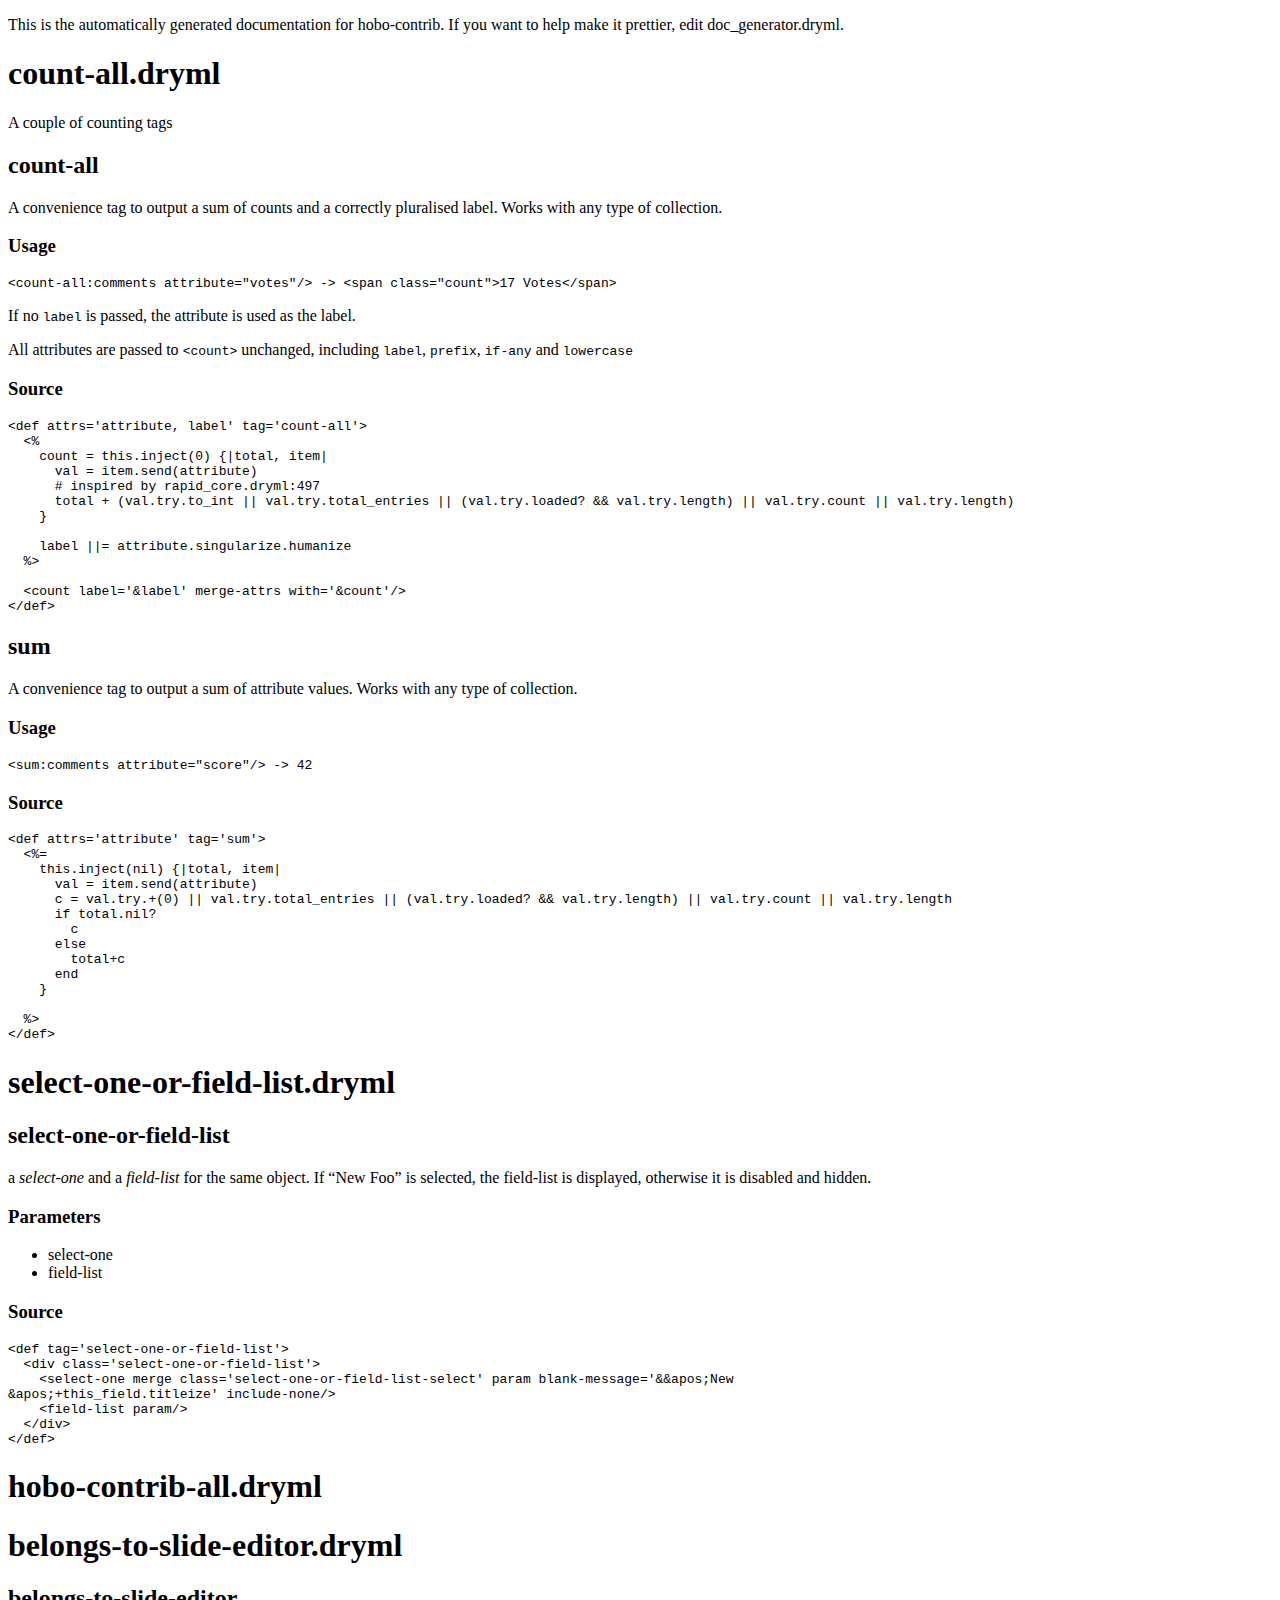
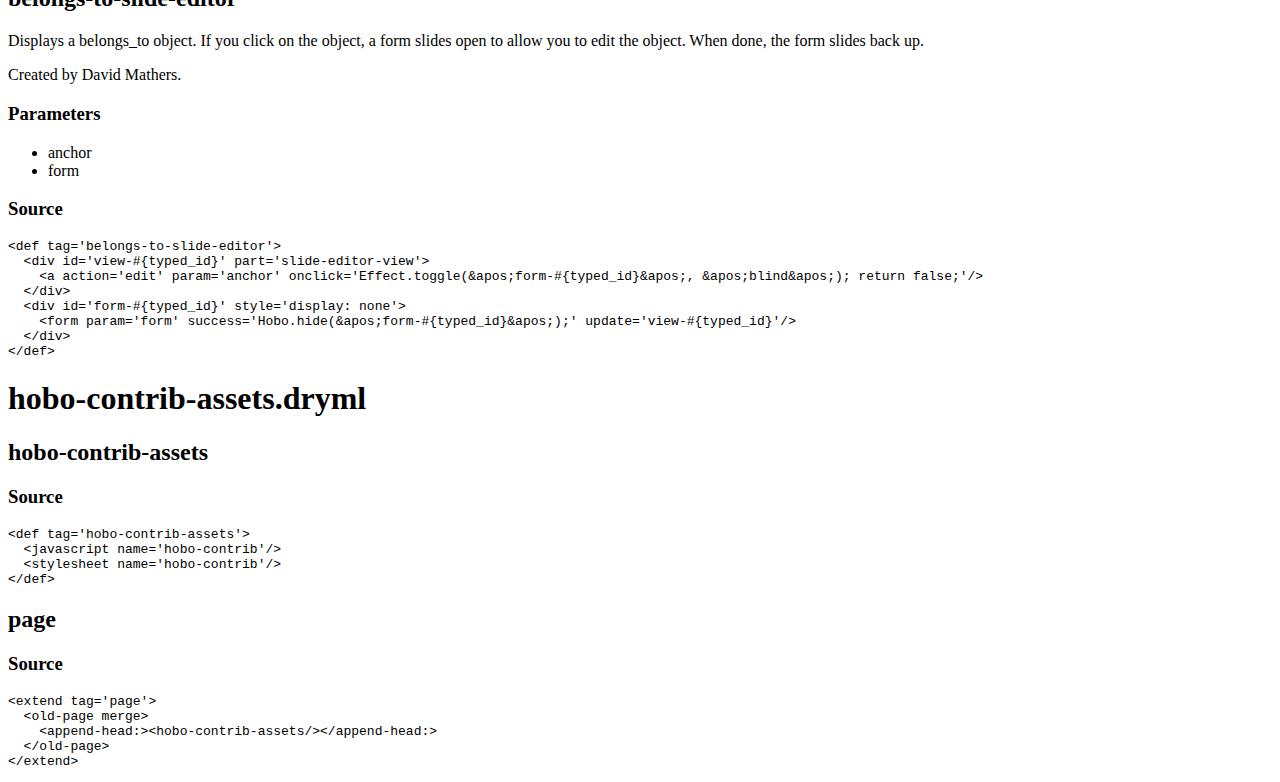
==== documentation.html @ 0cfcb6d4 "doc update" ====
<!DOCTYPE html PUBLIC "-//W3C//DTD XHTML 1.0 Transitional//EN" "http://www.w3.org/TR/xhtml1/DTD/xhtml1-transitional.dtd">
    <html xmlns="http://www.w3.org/1999/xhtml">
    
  <body>
    <p> This is the automatically generated documentation for
    hobo-contrib.  If you want to help make it prettier, edit
    doc_generator.dryml. </p>


    <!-- unfortunately, <repeat> is problematic here -->
    
      <h1>count-all.dryml</h1>
      <p>A couple of counting tags</p>
      

        <h2>count-all</h2>

        <p>A convenience tag to output a sum of counts and a correctly pluralised label. Works with any type of collection.</p>

        

        <h3 id='usage'>Usage</h3>

<pre><code>&lt;count-all:comments attribute=&quot;votes&quot;/&gt; -&gt; &lt;span class=&quot;count&quot;&gt;17 Votes&lt;/span&gt;</code></pre>

<p>If no <code>label</code> is passed, the attribute is used as the label.</p>

<p>All attributes are passed to <code>&lt;count&gt;</code> unchanged, including <code>label</code>, <code>prefix</code>, <code>if-any</code> and <code>lowercase</code></p>

        <h3>Source</h3>
        <pre><code>&lt;def attrs='attribute, label' tag='count-all'&gt;
  &lt;%
    count = this.inject(0) {|total, item|
      val = item.send(attribute)
      # inspired by rapid_core.dryml:497
      total + (val.try.to_int || val.try.total_entries || (val.try.loaded? &amp;&amp; val.try.length) || val.try.count || val.try.length)
    }

    label ||= attribute.singularize.humanize
  %&gt;

  &lt;count label='&amp;label' merge-attrs with='&amp;count'/&gt;
&lt;/def&gt;</code></pre>

      

        <h2>sum</h2>

        <p>A convenience tag to output a sum of attribute values. Works with any type of collection.</p>

        

        <h3 id='usage'>Usage</h3>

<pre><code>&lt;sum:comments attribute=&quot;score&quot;/&gt; -&gt; 42</code></pre>

        <h3>Source</h3>
        <pre><code>&lt;def attrs='attribute' tag='sum'&gt;
  &lt;%=
    this.inject(nil) {|total, item|
      val = item.send(attribute)
      c = val.try.+(0) || val.try.total_entries || (val.try.loaded? &amp;&amp; val.try.length) || val.try.count || val.try.length
      if total.nil?
        c
      else
        total+c
      end
    }

  %&gt;
&lt;/def&gt;</code></pre>

      
    
      <h1>select-one-or-field-list.dryml</h1>
      
      

        <h2>select-one-or-field-list</h2>

        <p>a <em>select-one</em> and a <em>field-list</em> for the same object. If &#8220;New Foo&#8221; is selected, the field-list is displayed, otherwise it is disabled and hidden.</p>

        
          <h3>Parameters</h3>
          
  <ul>
    
      <li>select-one
        
  

      </li>
    
      <li>field-list
        
  

      </li>
    
  </ul>

        

        

        <h3>Source</h3>
        <pre><code>&lt;def tag='select-one-or-field-list'&gt;
  &lt;div class='select-one-or-field-list'&gt;
    &lt;select-one merge class='select-one-or-field-list-select' param blank-message='&amp;&amp;apos;New
&amp;apos;+this_field.titleize' include-none/&gt;
    &lt;field-list param/&gt;
  &lt;/div&gt;
&lt;/def&gt;</code></pre>

      
    
      <h1>hobo-contrib-all.dryml</h1>
      
      
    
      <h1>belongs-to-slide-editor.dryml</h1>
      
      

        <h2>belongs-to-slide-editor</h2>

        <p>Displays a belongs_to object. If you click on the object, a form slides open to allow you to edit the object. When done, the form slides back up.</p>

<p>Created by David Mathers.</p>

        
          <h3>Parameters</h3>
          
  <ul>
    
      <li>anchor
        
  

      </li>
    
      <li>form
        
  

      </li>
    
  </ul>

        

        

        <h3>Source</h3>
        <pre><code>&lt;def tag='belongs-to-slide-editor'&gt;
  &lt;div id='view-#{typed_id}' part='slide-editor-view'&gt;
    &lt;a action='edit' param='anchor' onclick='Effect.toggle(&amp;apos;form-#{typed_id}&amp;apos;, &amp;apos;blind&amp;apos;); return false;'/&gt;
  &lt;/div&gt;
  &lt;div id='form-#{typed_id}' style='display: none'&gt;
    &lt;form param='form' success='Hobo.hide(&amp;apos;form-#{typed_id}&amp;apos;);' update='view-#{typed_id}'/&gt;
  &lt;/div&gt;
&lt;/def&gt;</code></pre>

      
    
      <h1>hobo-contrib-assets.dryml</h1>
      
      

        <h2>hobo-contrib-assets</h2>

        

        

        

        <h3>Source</h3>
        <pre><code>&lt;def tag='hobo-contrib-assets'&gt;
  &lt;javascript name='hobo-contrib'/&gt;
  &lt;stylesheet name='hobo-contrib'/&gt;
&lt;/def&gt;</code></pre>

      

        <h2>page</h2>

        

        

        

        <h3>Source</h3>
        <pre><code>&lt;extend tag='page'&gt;
  &lt;old-page merge&gt;
    &lt;append-head:&gt;&lt;hobo-contrib-assets/&gt;&lt;/append-head:&gt;
  &lt;/old-page&gt;
&lt;/extend&gt;</code></pre>

      
    
  </body>

  </html>
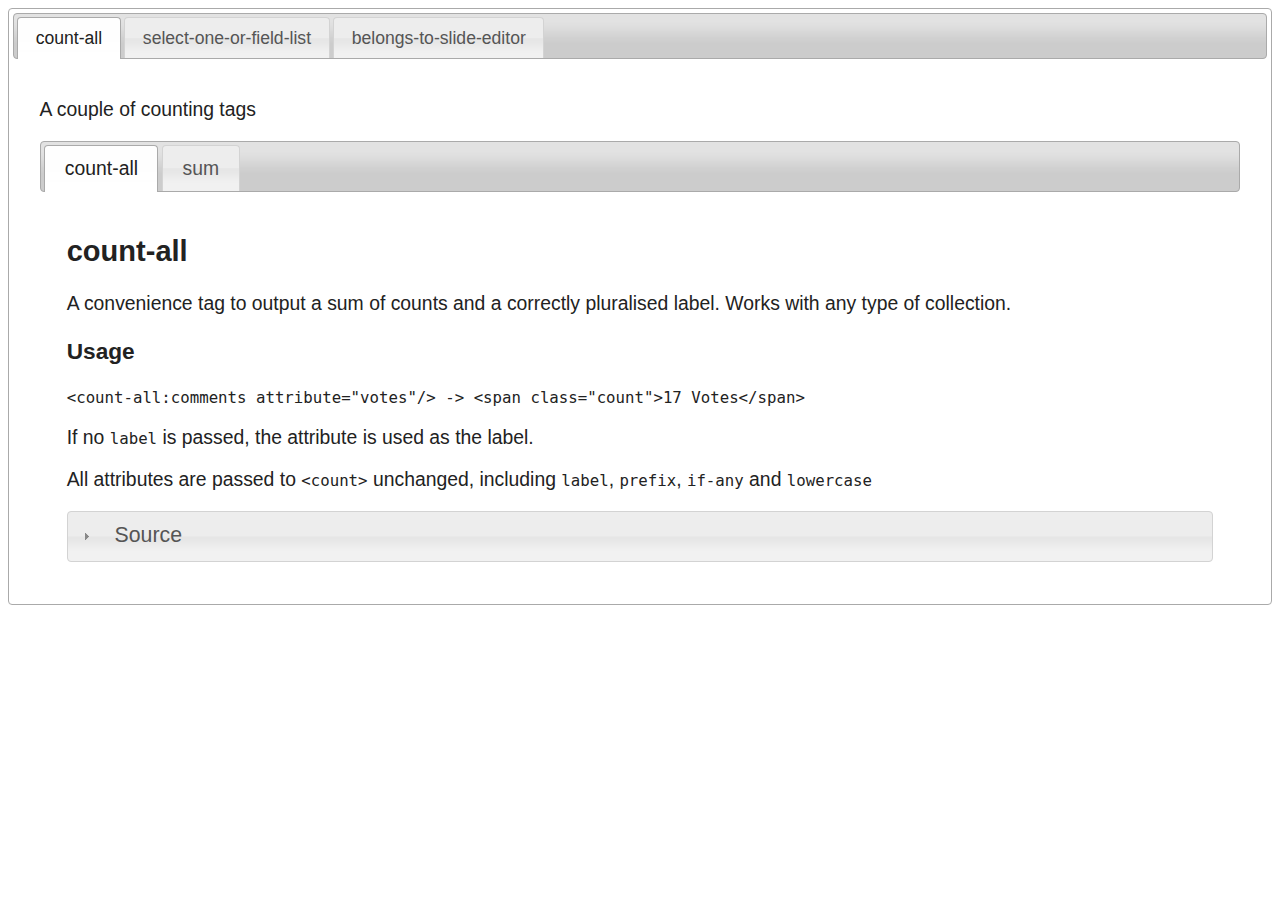
==== commit 9a39000c: "make documentation less ugly" ====
--- a/documentation.html
+++ b/documentation.html
@@ -1,25 +1,90 @@
 <!DOCTYPE html PUBLIC "-//W3C//DTD XHTML 1.0 Transitional//EN" "http://www.w3.org/TR/xhtml1/DTD/xhtml1-transitional.dtd">
     <html xmlns="http://www.w3.org/1999/xhtml">
     
+  <head>
+    <link href="stylesheets/themes/smoothness/ui.all.css" rel="stylesheet" type="text/css" />
+    <script type="text/javascript" src="javascripts/jquery-1.3.2.min.js"></script>
+    <script type="text/javascript" src="javascripts/jquery-ui-1.7.custom.min.js"></script>
+    <script type="text/javascript">
+      jQuery(document).ready(function(){
+        jQuery("#tabs-top").tabs();
+        jQuery(".taglib").tabs();
+        jQuery(".source").accordion({collapsible: true, active: false, autoHeight: false });
+      });
+    </script>
+  </head>
   <body>
-    <p> This is the automatically generated documentation for
-    hobo-contrib.  If you want to help make it prettier, edit
-    doc_generator.dryml. </p>
-
-
-    <!-- unfortunately, <repeat> is problematic here -->
-    
-      <h1>count-all.dryml</h1>
-      <p>A couple of counting tags</p>
-      
-
-        <h2>count-all</h2>
-
-        <p>A convenience tag to output a sum of counts and a correctly pluralised label. Works with any type of collection.</p>
-
-        
-
-        <h3 id='usage'>Usage</h3>
+    <div id="tabs-top">
+      <ul>
+        
+          
+  <li>
+    <a href="#count-all-taglib">
+      <span>
+        count-all
+      </span>
+    </a>
+  </li>
+
+        
+          
+  <li>
+    <a href="#select-one-or-field-list-taglib">
+      <span>
+        select-one-or-field-list
+      </span>
+    </a>
+  </li>
+
+        
+          
+  <li>
+    <a href="#belongs-to-slide-editor-taglib">
+      <span>
+        belongs-to-slide-editor
+      </span>
+    </a>
+  </li>
+
+        
+      </ul>
+      <!-- unfortunately, <repeat> is problematic here -->
+      
+        <div class="taglib" id="count-all-taglib">
+          <p>A couple of counting tags</p>
+          <ul>
+            
+              
+  <li>
+    <a href="#count-all-tag">
+      <span>
+        count-all
+      </span>
+    </a>
+  </li>
+
+            
+              
+  <li>
+    <a href="#sum-tag">
+      <span>
+        sum
+      </span>
+    </a>
+  </li>
+
+            
+          </ul>
+          
+            <div id="count-all-tag">
+          
+              <h2>count-all</h2>
+              
+              <p>A convenience tag to output a sum of counts and a correctly pluralised label. Works with any type of collection.</p>
+          
+              
+          
+              <h3 id='usage'>Usage</h3>
 
 <pre><code>&lt;count-all:comments attribute=&quot;votes&quot;/&gt; -&gt; &lt;span class=&quot;count&quot;&gt;17 Votes&lt;/span&gt;</code></pre>
 
@@ -27,8 +92,9 @@
 
 <p>All attributes are passed to <code>&lt;count&gt;</code> unchanged, including <code>label</code>, <code>prefix</code>, <code>if-any</code> and <code>lowercase</code></p>
 
-        <h3>Source</h3>
-        <pre><code>&lt;def attrs='attribute, label' tag='count-all'&gt;
+              <div class="source">
+                <h3><a href="#">Source</a></h3>
+                <pre><code>&lt;def attrs='attribute, label' tag='count-all'&gt;
   &lt;%
     count = this.inject(0) {|total, item|
       val = item.send(attribute)
@@ -41,21 +107,25 @@
 
   &lt;count label='&amp;label' merge-attrs with='&amp;count'/&gt;
 &lt;/def&gt;</code></pre>
-
-      
-
-        <h2>sum</h2>
-
-        <p>A convenience tag to output a sum of attribute values. Works with any type of collection.</p>
-
-        
-
-        <h3 id='usage'>Usage</h3>
+              </div>
+          
+            </div>
+          
+            <div id="sum-tag">
+          
+              <h2>sum</h2>
+              
+              <p>A convenience tag to output a sum of attribute values. Works with any type of collection.</p>
+          
+              
+          
+              <h3 id='usage'>Usage</h3>
 
 <pre><code>&lt;sum:comments attribute=&quot;score&quot;/&gt; -&gt; 42</code></pre>
 
-        <h3>Source</h3>
-        <pre><code>&lt;def attrs='attribute' tag='sum'&gt;
+              <div class="source">
+                <h3><a href="#">Source</a></h3>
+                <pre><code>&lt;def attrs='attribute' tag='sum'&gt;
   &lt;%=
     this.inject(nil) {|total, item|
       val = item.send(attribute)
@@ -69,20 +139,37 @@
 
   %&gt;
 &lt;/def&gt;</code></pre>
-
-      
-    
-      <h1>select-one-or-field-list.dryml</h1>
-      
-      
-
-        <h2>select-one-or-field-list</h2>
-
-        <p>a <em>select-one</em> and a <em>field-list</em> for the same object. If &#8220;New Foo&#8221; is selected, the field-list is displayed, otherwise it is disabled and hidden.</p>
-
-        
-          <h3>Parameters</h3>
-          
+              </div>
+          
+            </div>
+          
+        </div>
+      
+        <div class="taglib" id="select-one-or-field-list-taglib">
+          
+          <ul>
+            
+              
+  <li>
+    <a href="#select-one-or-field-list-tag">
+      <span>
+        select-one-or-field-list
+      </span>
+    </a>
+  </li>
+
+            
+          </ul>
+          
+            <div id="select-one-or-field-list-tag">
+          
+              <h2>select-one-or-field-list</h2>
+              
+              <p>a <em>select-one</em> and a <em>field-list</em> for the same object. If &#8220;New Foo&#8221; is selected, the field-list is displayed, otherwise it is disabled and hidden.</p>
+          
+              
+                <h3>Parameters</h3>
+                
   <ul>
     
       <li>select-one
@@ -99,38 +186,52 @@
     
   </ul>
 
-        
-
-        
-
-        <h3>Source</h3>
-        <pre><code>&lt;def tag='select-one-or-field-list'&gt;
+              
+          
+              
+
+              <div class="source">
+                <h3><a href="#">Source</a></h3>
+                <pre><code>&lt;def tag='select-one-or-field-list'&gt;
   &lt;div class='select-one-or-field-list'&gt;
     &lt;select-one merge class='select-one-or-field-list-select' param blank-message='&amp;&amp;apos;New
 &amp;apos;+this_field.titleize' include-none/&gt;
     &lt;field-list param/&gt;
   &lt;/div&gt;
 &lt;/def&gt;</code></pre>
-
-      
-    
-      <h1>hobo-contrib-all.dryml</h1>
-      
-      
-    
-      <h1>belongs-to-slide-editor.dryml</h1>
-      
-      
-
-        <h2>belongs-to-slide-editor</h2>
-
-        <p>Displays a belongs_to object. If you click on the object, a form slides open to allow you to edit the object. When done, the form slides back up.</p>
+              </div>
+          
+            </div>
+          
+        </div>
+      
+        <div class="taglib" id="belongs-to-slide-editor-taglib">
+          
+          <ul>
+            
+              
+  <li>
+    <a href="#belongs-to-slide-editor-tag">
+      <span>
+        belongs-to-slide-editor
+      </span>
+    </a>
+  </li>
+
+            
+          </ul>
+          
+            <div id="belongs-to-slide-editor-tag">
+          
+              <h2>belongs-to-slide-editor</h2>
+              
+              <p>Displays a belongs_to object. If you click on the object, a form slides open to allow you to edit the object. When done, the form slides back up.</p>
 
 <p>Created by David Mathers.</p>
-
-        
-          <h3>Parameters</h3>
-          
+          
+              
+                <h3>Parameters</h3>
+                
   <ul>
     
       <li>anchor
@@ -147,12 +248,13 @@
     
   </ul>
 
-        
-
-        
-
-        <h3>Source</h3>
-        <pre><code>&lt;def tag='belongs-to-slide-editor'&gt;
+              
+          
+              
+
+              <div class="source">
+                <h3><a href="#">Source</a></h3>
+                <pre><code>&lt;def tag='belongs-to-slide-editor'&gt;
   &lt;div id='view-#{typed_id}' part='slide-editor-view'&gt;
     &lt;a action='edit' param='anchor' onclick='Effect.toggle(&amp;apos;form-#{typed_id}&amp;apos;, &amp;apos;blind&amp;apos;); return false;'/&gt;
   &lt;/div&gt;
@@ -160,46 +262,13 @@
     &lt;form param='form' success='Hobo.hide(&amp;apos;form-#{typed_id}&amp;apos;);' update='view-#{typed_id}'/&gt;
   &lt;/div&gt;
 &lt;/def&gt;</code></pre>
-
-      
-    
-      <h1>hobo-contrib-assets.dryml</h1>
-      
-      
-
-        <h2>hobo-contrib-assets</h2>
-
-        
-
-        
-
-        
-
-        <h3>Source</h3>
-        <pre><code>&lt;def tag='hobo-contrib-assets'&gt;
-  &lt;javascript name='hobo-contrib'/&gt;
-  &lt;stylesheet name='hobo-contrib'/&gt;
-&lt;/def&gt;</code></pre>
-
-      
-
-        <h2>page</h2>
-
-        
-
-        
-
-        
-
-        <h3>Source</h3>
-        <pre><code>&lt;extend tag='page'&gt;
-  &lt;old-page merge&gt;
-    &lt;append-head:&gt;&lt;hobo-contrib-assets/&gt;&lt;/append-head:&gt;
-  &lt;/old-page&gt;
-&lt;/extend&gt;</code></pre>
-
-      
-    
+              </div>
+          
+            </div>
+          
+        </div>
+      
+    </div>
   </body>
 
   </html>--- a/stylesheets/themes/smoothness/ui.all.css
+++ b/stylesheets/themes/smoothness/ui.all.css
@@ -0,0 +1,2 @@
+@import "ui.base.css";
+@import "ui.theme.css";
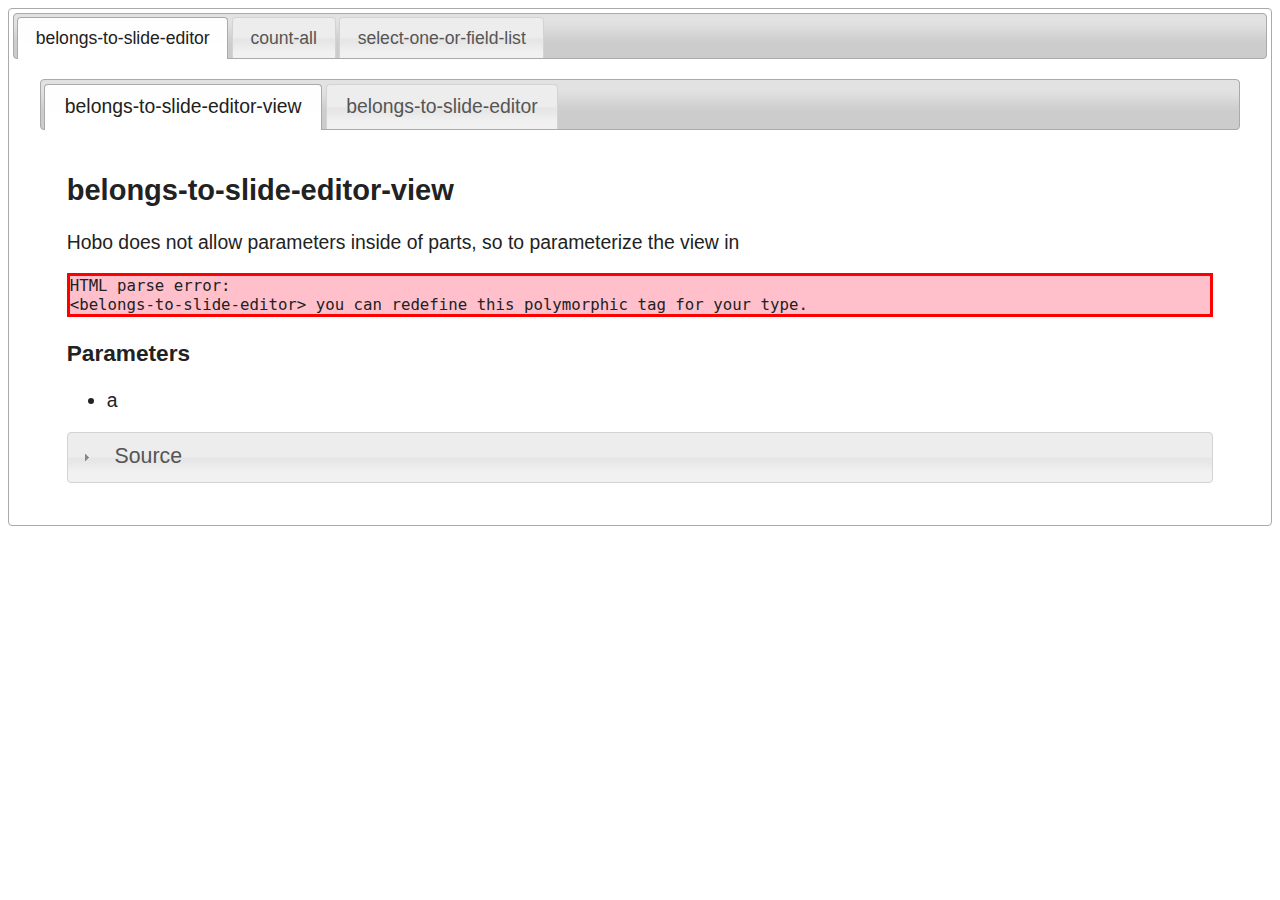
==== commit 113df562: "doc update" ====
--- a/documentation.html
+++ b/documentation.html
@@ -19,6 +19,16 @@
         
           
   <li>
+    <a href="#belongs-to-slide-editor-taglib">
+      <span>
+        belongs-to-slide-editor
+      </span>
+    </a>
+  </li>
+
+        
+          
+  <li>
     <a href="#count-all-taglib">
       <span>
         count-all
@@ -32,16 +42,6 @@
     <a href="#select-one-or-field-list-taglib">
       <span>
         select-one-or-field-list
-      </span>
-    </a>
-  </li>
-
-        
-          
-  <li>
-    <a href="#belongs-to-slide-editor-taglib">
-      <span>
-        belongs-to-slide-editor
       </span>
     </a>
   </li>
@@ -49,6 +49,131 @@
         
       </ul>
       <!-- unfortunately, <repeat> is problematic here -->
+      
+        <div class="taglib" id="belongs-to-slide-editor-taglib">
+          
+          <ul>
+            
+              
+  <li>
+    <a href="#belongs-to-slide-editor-view-tag">
+      <span>
+        belongs-to-slide-editor-view
+      </span>
+    </a>
+  </li>
+
+            
+              
+  <li>
+    <a href="#belongs-to-slide-editor-tag">
+      <span>
+        belongs-to-slide-editor
+      </span>
+    </a>
+  </li>
+
+            
+          </ul>
+          
+            <div id="belongs-to-slide-editor-view-tag">
+          
+              <h2>belongs-to-slide-editor-view</h2>
+              
+              <p>Hobo does not allow parameters inside of parts, so to parameterize the view in <pre class='markdown-html-error' style='border: solid 3px red; background-color: pink'>HTML parse error: 
+&lt;belongs-to-slide-editor&gt; you can redefine this polymorphic tag for your type.</pre></p>
+          
+              
+                <h3>Parameters</h3>
+                
+  <ul>
+    
+      <li>a
+        
+  
+
+      </li>
+    
+  </ul>
+
+              
+          
+              
+
+              <div class="source">
+                <h3><a href="#">Source</a></h3>
+                <pre><code>&lt;def polymorphic tag='belongs-to-slide-editor-view'&gt;
+  &lt;a href='' action='edit' param onclick='Hobo.show(&amp;apos;form-#{typed_id}&amp;apos;); return false;'&gt;
+    &lt;name/&gt;
+  &lt;/a&gt;
+&lt;/def&gt;</code></pre>
+              </div>
+          
+            </div>
+          
+            <div id="belongs-to-slide-editor-tag">
+          
+              <h2>belongs-to-slide-editor</h2>
+              
+              <p>Displays a belongs_to object. If you click on the object, a form slides open to allow you to edit the object. When done, the form slides back up.</p>
+
+<p>Created by David Mathers and Bryan Larsen.</p>
+          
+              
+                <h3>Parameters</h3>
+                
+  <ul>
+    
+      <li>form
+        
+  <ul>
+    
+      <li>field-list
+        
+  
+
+      </li>
+    
+      <li>submit
+        
+  
+
+      </li>
+    
+      <li>or-cancel
+        
+  
+
+      </li>
+    
+  </ul>
+
+      </li>
+    
+  </ul>
+
+              
+          
+              
+
+              <div class="source">
+                <h3><a href="#">Source</a></h3>
+                <pre><code>&lt;def tag='belongs-to-slide-editor'&gt;
+  &lt;div id='view-#{typed_id}' part='slide-editor-view'&gt;
+    &lt;belongs-to-slide-editor-view/&gt;
+  &lt;/div&gt;
+  &lt;div class='hidden' id='form-#{typed_id}'&gt;
+    &lt;form param success='Hobo.hide(&amp;apos;form-#{typed_id}&amp;apos;);' update='view-#{typed_id}'&gt;
+      &lt;field-list param/&gt;
+      &lt;submit param value='Save'/&gt;&lt;or-cancel href='' param onclick='Hobo.hide(&amp;apos;form-#{typed_id}&amp;apos;); return false;'/&gt;
+    &lt;/form&gt;
+  &lt;/div&gt;
+&lt;/def&gt;</code></pre>
+              </div>
+          
+            </div>
+          
+        </div>
       
         <div class="taglib" id="count-all-taglib">
           <p>A couple of counting tags</p>
@@ -205,69 +330,6 @@
           
         </div>
       
-        <div class="taglib" id="belongs-to-slide-editor-taglib">
-          
-          <ul>
-            
-              
-  <li>
-    <a href="#belongs-to-slide-editor-tag">
-      <span>
-        belongs-to-slide-editor
-      </span>
-    </a>
-  </li>
-
-            
-          </ul>
-          
-            <div id="belongs-to-slide-editor-tag">
-          
-              <h2>belongs-to-slide-editor</h2>
-              
-              <p>Displays a belongs_to object. If you click on the object, a form slides open to allow you to edit the object. When done, the form slides back up.</p>
-
-<p>Created by David Mathers.</p>
-          
-              
-                <h3>Parameters</h3>
-                
-  <ul>
-    
-      <li>anchor
-        
-  
-
-      </li>
-    
-      <li>form
-        
-  
-
-      </li>
-    
-  </ul>
-
-              
-          
-              
-
-              <div class="source">
-                <h3><a href="#">Source</a></h3>
-                <pre><code>&lt;def tag='belongs-to-slide-editor'&gt;
-  &lt;div id='view-#{typed_id}' part='slide-editor-view'&gt;
-    &lt;a action='edit' param='anchor' onclick='Effect.toggle(&amp;apos;form-#{typed_id}&amp;apos;, &amp;apos;blind&amp;apos;); return false;'/&gt;
-  &lt;/div&gt;
-  &lt;div id='form-#{typed_id}' style='display: none'&gt;
-    &lt;form param='form' success='Hobo.hide(&amp;apos;form-#{typed_id}&amp;apos;);' update='view-#{typed_id}'/&gt;
-  &lt;/div&gt;
-&lt;/def&gt;</code></pre>
-              </div>
-          
-            </div>
-          
-        </div>
-      
     </div>
   </body>
 
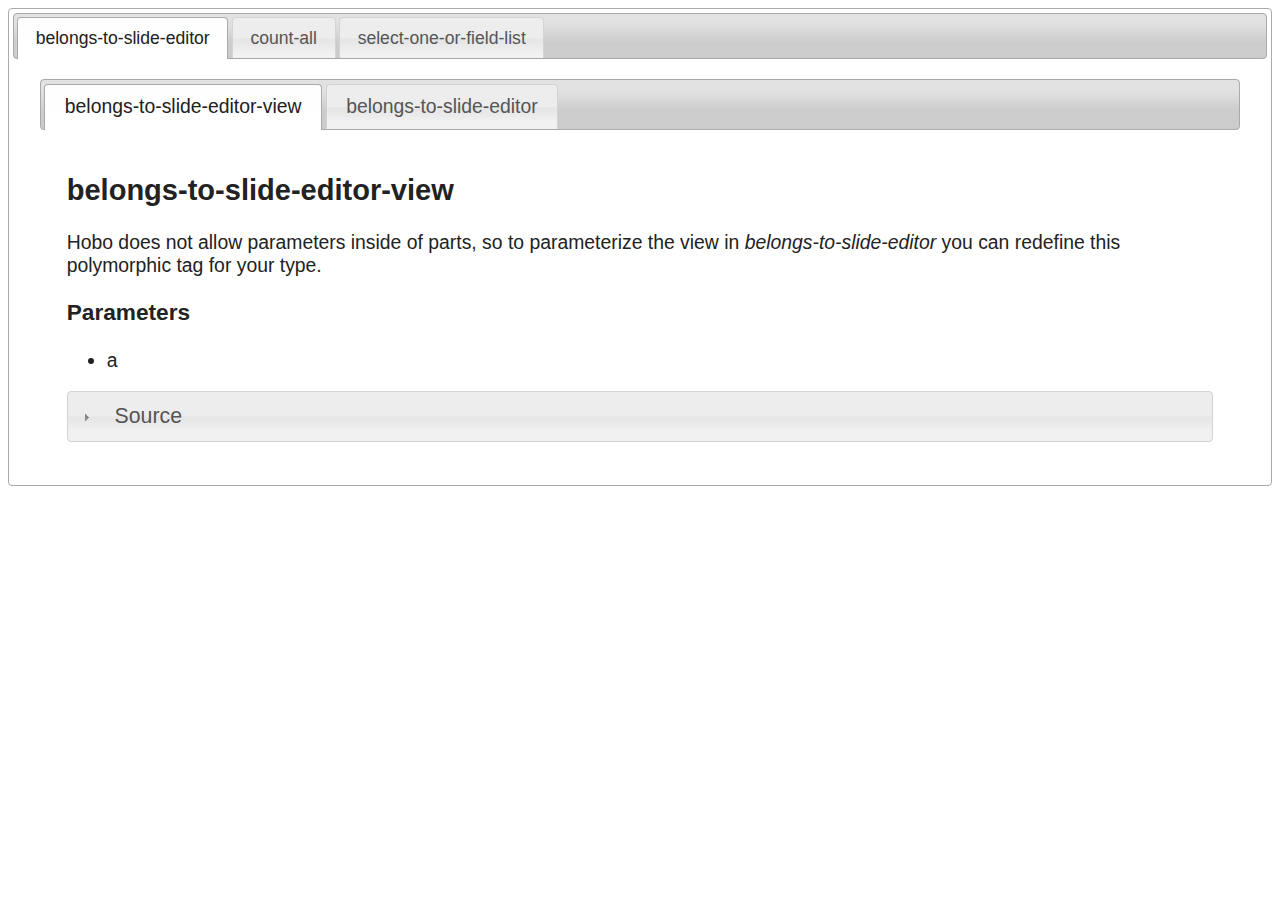
==== commit 6a8433eb: "doc update" ====
--- a/documentation.html
+++ b/documentation.html
@@ -80,8 +80,7 @@
           
               <h2>belongs-to-slide-editor-view</h2>
               
-              <p>Hobo does not allow parameters inside of parts, so to parameterize the view in <pre class='markdown-html-error' style='border: solid 3px red; background-color: pink'>HTML parse error: 
-&lt;belongs-to-slide-editor&gt; you can redefine this polymorphic tag for your type.</pre></p>
+              <p>Hobo does not allow parameters inside of parts, so to parameterize the view in <em>belongs-to-slide-editor</em> you can redefine this polymorphic tag for your type.</p>
           
               
                 <h3>Parameters</h3>
@@ -116,6 +115,8 @@
               <h2>belongs-to-slide-editor</h2>
               
               <p>Displays a belongs_to object. If you click on the object, a form slides open to allow you to edit the object. When done, the form slides back up.</p>
+
+<p>There&#8217;s a worked up example in the <a href='http://github.com/tablatom/agility/blob/contrib-test/app/views/projects/belongs_to_slide_editor_test.dryml'>contrib-test branch of the agility tutorial on github</a>.</p>
 
 <p>Created by David Mathers and Bryan Larsen.</p>
           
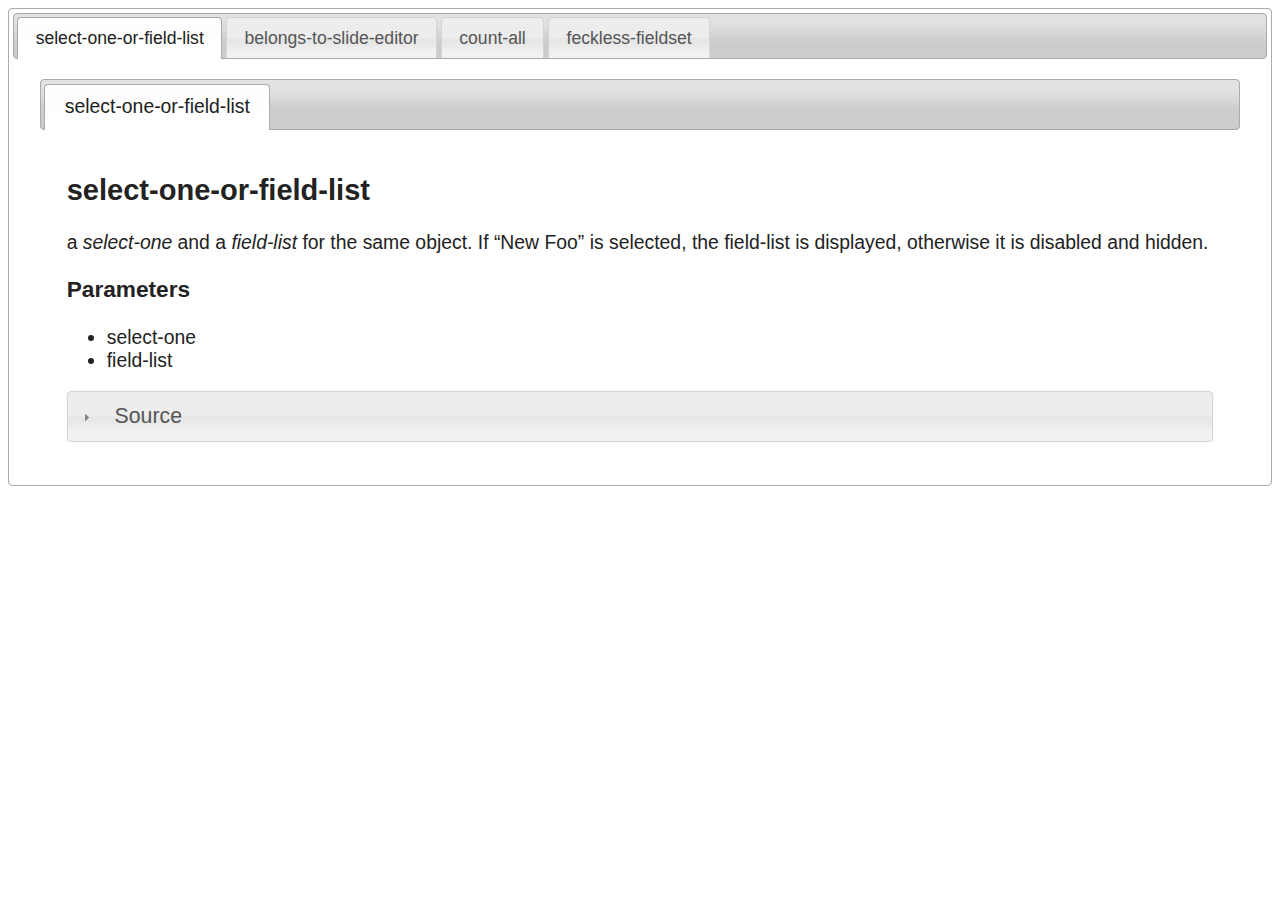
==== commit a3d55c6e: "doc update" ====
--- a/documentation.html
+++ b/documentation.html
@@ -19,6 +19,16 @@
         
           
   <li>
+    <a href="#select-one-or-field-list-taglib">
+      <span>
+        select-one-or-field-list
+      </span>
+    </a>
+  </li>
+
+        
+          
+  <li>
     <a href="#belongs-to-slide-editor-taglib">
       <span>
         belongs-to-slide-editor
@@ -39,9 +49,9 @@
         
           
   <li>
-    <a href="#select-one-or-field-list-taglib">
-      <span>
-        select-one-or-field-list
+    <a href="#feckless-fieldset-taglib">
+      <span>
+        feckless-fieldset
       </span>
     </a>
   </li>
@@ -49,6 +59,66 @@
         
       </ul>
       <!-- unfortunately, <repeat> is problematic here -->
+      
+        <div class="taglib" id="select-one-or-field-list-taglib">
+          
+          <ul>
+            
+              
+  <li>
+    <a href="#select-one-or-field-list-tag">
+      <span>
+        select-one-or-field-list
+      </span>
+    </a>
+  </li>
+
+            
+          </ul>
+          
+            <div id="select-one-or-field-list-tag">
+          
+              <h2>select-one-or-field-list</h2>
+              
+              <p>a <em>select-one</em> and a <em>field-list</em> for the same object. If &#8220;New Foo&#8221; is selected, the field-list is displayed, otherwise it is disabled and hidden.</p>
+          
+              
+                <h3>Parameters</h3>
+                
+  <ul>
+    
+      <li>select-one
+        
+  
+
+      </li>
+    
+      <li>field-list
+        
+  
+
+      </li>
+    
+  </ul>
+
+              
+          
+              
+
+              <div class="source">
+                <h3><a href="#">Source</a></h3>
+                <pre><code>&lt;def tag='select-one-or-field-list'&gt;
+  &lt;div class='select-one-or-field-list'&gt;
+    &lt;select-one merge class='select-one-or-field-list-select' param blank-message='&amp;&amp;apos;New
+&amp;apos;+this_field.titleize' include-none/&gt;
+    &lt;field-list param/&gt;
+  &lt;/div&gt;
+&lt;/def&gt;</code></pre>
+              </div>
+          
+            </div>
+          
+        </div>
       
         <div class="taglib" id="belongs-to-slide-editor-taglib">
           
@@ -271,15 +341,64 @@
           
         </div>
       
-        <div class="taglib" id="select-one-or-field-list-taglib">
-          
+        <div class="taglib" id="feckless-fieldset-taglib">
           <ul>
-            
-              
-  <li>
-    <a href="#select-one-or-field-list-tag">
-      <span>
-        select-one-or-field-list
+<li>This tag is very similar to Rapid&#8217;s <code>field-list</code>. However, instead of rendering a table, it renders what <a href='http://fecklessmind.com/2009/01/23/how-to-reliable-css-forms/'>Anatoli Papirovski calls &#8220;perfect form markup&#8221;</a></li>
+</ul>
+
+<p>It takes the same attributes & parameters as <a href='http://cookbook.hobocentral.net/api_tag_defs/field-list'>field-list</a>, with the addition of a <code>legend</code> parameter and a <code>required</code> attribute.</p>
+
+<p>The <code>required</code> attribute is a list of methods. If the current field is included in the list, the field div has the <code>required</code> class added to it.</p>
+
+<p>The accompanying css allows this fieldset to be rendered in three different ways. You may trigger these by setting a class of <code>horizontal</code>, <code>vertical</code> or <code>inline-vertical</code>. <code>inline-vertical</code> fieldset&#8217;s may also be nested inside of a <code>horizontal</code> fieldset.</p>
+
+<h3 id='example'>Example</h3>
+
+<p>Simple example:</p>
+
+<pre><code>&lt;form&gt;
+  &lt;feckless-fieldset class=&quot;vertical&quot;/&gt;
+&lt;/form&gt;</code></pre>
+
+<p>You can replace the standard field-list in all of your forms with feckless-fieldset:</p>
+
+<pre><code>&lt;extend tag=&quot;field-list&quot;&gt;
+  &lt;feckless-fieldset class=&quot;horizontal&quot; merge/&gt;
+&lt;/extend&gt;    </code></pre>
+
+<p>A more complicated example that you may actually want to steal:</p>
+
+<pre><code>&lt;extend tag=&quot;signup-form&quot; for=&quot;User&quot;&gt;
+  &lt;old-signup-form &gt;
+    &lt;field-list: replace&gt;
+      &lt;fieldset class=&quot;horizontal&quot;&gt;
+        &lt;legend&gt;New Account Registration&lt;/legend&gt;
+        &lt;div class=&quot;field name-field&quot;&gt;
+          &lt;label class=&quot;name-label&quot; for=&quot;user_name&quot;&gt;Name&lt;/label&gt;
+          &lt;feckless-fieldset id=&quot;user_name&quot; class=&quot;inline-vertical&quot; fields=&quot;salutation, first_name, last_name, suffix&quot; required=&quot;first_name, last_name&quot; /&gt;
+        &lt;/div&gt;
+        &lt;div class=&quot;field contact-field&quot;&gt;
+          &lt;label class=&quot;contact-label&quot; for=&quot;user_contact&quot;&gt;Contact&lt;/label&gt;
+          &lt;feckless-fieldset id=&quot;user_contact&quot; class=&quot;inline-vertical&quot; fields=&quot;email_address, phone_number&quot; required=&quot;email_address&quot; /&gt;
+        &lt;/div&gt;
+        &lt;div class=&quot;field passwords-field&quot;&gt;
+          &lt;label class=&quot;passwords-label&quot; for=&quot;user_contact&quot;&gt;Password&lt;/label&gt;
+          &lt;feckless-fieldset id=&quot;user_passwords&quot; class=&quot;inline-vertical&quot; fields=&quot;password, password_confirmation&quot; required=&quot;password, password_confirmation&quot;&gt;
+            &lt;password-label:&gt;&lt;/password-label:&gt;
+            &lt;password-confirmation-label:&gt;Confirmation&lt;/password-confirmation-label:&gt;
+          &lt;/feckless-fieldset&gt;
+        &lt;/div&gt;
+      &lt;/fieldset&gt;
+    &lt;/field-list:&gt;
+  &lt;/old-signup-form&gt;
+&lt;/extend&gt;</code></pre>
+          <ul>
+            
+              
+  <li>
+    <a href="#feckless-fieldset-tag">
+      <span>
+        feckless-fieldset
       </span>
     </a>
   </li>
@@ -287,43 +406,136 @@
             
           </ul>
           
-            <div id="select-one-or-field-list-tag">
-          
-              <h2>select-one-or-field-list</h2>
-              
-              <p>a <em>select-one</em> and a <em>field-list</em> for the same object. If &#8220;New Foo&#8221; is selected, the field-list is displayed, otherwise it is disabled and hidden.</p>
+            <div id="feckless-fieldset-tag">
+          
+              <h2>feckless-fieldset</h2>
+              
+              <ul>
+<li>This tag is very similar to Rapid&#8217;s <code>field-list</code>. However, instead of rendering a table, it renders what <a href='http://fecklessmind.com/2009/01/23/how-to-reliable-css-forms/'>Anatoli Papirovski calls &#8220;perfect form markup&#8221;</a></li>
+</ul>
+
+<p>It takes the same attributes & parameters as <a href='http://cookbook.hobocentral.net/api_tag_defs/field-list'>field-list</a>, with the addition of a <code>legend</code> parameter and a <code>required</code> attribute.</p>
+
+<p>The <code>required</code> attribute is a list of methods. If the current field is included in the list, the field div has the <code>required</code> class added to it.</p>
+
+<p>The accompanying css allows this fieldset to be rendered in three different ways. You may trigger these by setting a class of <code>horizontal</code>, <code>vertical</code> or <code>inline-vertical</code>. <code>inline-vertical</code> fieldset&#8217;s may also be nested inside of a <code>horizontal</code> fieldset.</p>
           
               
                 <h3>Parameters</h3>
                 
   <ul>
     
-      <li>select-one
-        
-  
-
-      </li>
-    
-      <li>field-list
-        
-  
-
-      </li>
-    
-  </ul>
-
-              
-          
-              
+      <li>legend
+        
+  
+
+      </li>
+    
+      <li>#{field_method}-label
+        
+  
+
+      </li>
+    
+      <li>#{field_method}-view
+        
+  <ul>
+    
+      <li>view
+        
+  <ul>
+    
+      <li>#{field_method}-tag
+        
+  
+
+      </li>
+    
+  </ul>
+
+      </li>
+    
+  </ul>
+
+      </li>
+    
+      <li>#{field_method}-help
+        
+  
+
+      </li>
+    
+  </ul>
+
+              
+          
+              <h3 id='example'>Example</h3>
+
+<p>Simple example:</p>
+
+<pre><code>&lt;form&gt;
+  &lt;feckless-fieldset class=&quot;vertical&quot;/&gt;
+&lt;/form&gt;</code></pre>
+
+<p>You can replace the standard field-list in all of your forms with feckless-fieldset:</p>
+
+<pre><code>&lt;extend tag=&quot;field-list&quot;&gt;
+  &lt;feckless-fieldset class=&quot;horizontal&quot; merge/&gt;
+&lt;/extend&gt;    </code></pre>
+
+<p>A more complicated example that you may actually want to steal:</p>
+
+<pre><code>&lt;extend tag=&quot;signup-form&quot; for=&quot;User&quot;&gt;
+  &lt;old-signup-form &gt;
+    &lt;field-list: replace&gt;
+      &lt;fieldset class=&quot;horizontal&quot;&gt;
+        &lt;legend&gt;New Account Registration&lt;/legend&gt;
+        &lt;div class=&quot;field name-field&quot;&gt;
+          &lt;label class=&quot;name-label&quot; for=&quot;user_name&quot;&gt;Name&lt;/label&gt;
+          &lt;feckless-fieldset id=&quot;user_name&quot; class=&quot;inline-vertical&quot; fields=&quot;salutation, first_name, last_name, suffix&quot; required=&quot;first_name, last_name&quot; /&gt;
+        &lt;/div&gt;
+        &lt;div class=&quot;field contact-field&quot;&gt;
+          &lt;label class=&quot;contact-label&quot; for=&quot;user_contact&quot;&gt;Contact&lt;/label&gt;
+          &lt;feckless-fieldset id=&quot;user_contact&quot; class=&quot;inline-vertical&quot; fields=&quot;email_address, phone_number&quot; required=&quot;email_address&quot; /&gt;
+        &lt;/div&gt;
+        &lt;div class=&quot;field passwords-field&quot;&gt;
+          &lt;label class=&quot;passwords-label&quot; for=&quot;user_contact&quot;&gt;Password&lt;/label&gt;
+          &lt;feckless-fieldset id=&quot;user_passwords&quot; class=&quot;inline-vertical&quot; fields=&quot;password, password_confirmation&quot; required=&quot;password, password_confirmation&quot;&gt;
+            &lt;password-label:&gt;&lt;/password-label:&gt;
+            &lt;password-confirmation-label:&gt;Confirmation&lt;/password-confirmation-label:&gt;
+          &lt;/feckless-fieldset&gt;
+        &lt;/div&gt;
+      &lt;/fieldset&gt;
+    &lt;/field-list:&gt;
+  &lt;/old-signup-form&gt;
+&lt;/extend&gt;</code></pre>
 
               <div class="source">
                 <h3><a href="#">Source</a></h3>
-                <pre><code>&lt;def tag='select-one-or-field-list'&gt;
-  &lt;div class='select-one-or-field-list'&gt;
-    &lt;select-one merge class='select-one-or-field-list-select' param blank-message='&amp;&amp;apos;New
-&amp;apos;+this_field.titleize' include-none/&gt;
-    &lt;field-list param/&gt;
-  &lt;/div&gt;
+                <pre><code>&lt;def attrs='tag, no-edit, required' tag='feckless-fieldset'&gt;
+  &lt;% tag ||= scope.in_form ? &quot;input&quot; : &quot;view&quot;; no_edit ||= &quot;skip&quot; -%&gt;
+  &lt;% required ||= &quot;&quot; ; required = comma_split(required.gsub('-', '_')) -%&gt;
+  &lt;fieldset class='feckless-fields' merge-attrs='&amp;attributes - attrs_for(:with_fields)'&gt;
+    &lt;legend param if='&amp;all_parameters[:legend]'/&gt;
+    &lt;with-fields merge-attrs='&amp;attributes &amp; attrs_for(:with_fields)'&gt;
+    &lt;% field_name = this_field_name 
+       input_attrs = {:no_edit =&gt; no_edit} if tag == &quot;input&quot; &amp;&amp; no_edit == &quot;disable&quot;
+       field_method = this_field.to_s.sub('?', '')
+       id_for_this = param_name_for_this.gsub('[', '_').gsub(']', '')
+    -%&gt;
+      &lt;div class='field #{field_method}-field #{&amp;apos;required&amp;apos; if required.include?(field_method)} ' unless='&amp;tag == &amp;apos;input&amp;apos; &amp;&amp; no_edit == &amp;apos;skip&amp;apos; &amp;&amp; !can_edit?'&gt;
+        &lt;label param='#{field_method}-label' unless='&amp;field_name.blank?' for='&amp;id_for_this'&gt;
+          &lt;%= field_name %&gt;
+        &lt;/label&gt;
+        &lt;do param='#{field_method}-view'&gt;
+          &lt;do param='view'&gt;&lt;call-tag tag='&amp;tag' param='#{field_method}-tag' merge-attrs='&amp;input_attrs'/&gt;&lt;/do&gt;
+        &lt;/do&gt;
+        &lt;span class='input-help' param='#{field_method}-help' if='&amp;tag.to_sym == :input &amp;&amp; !this_field_help.blank?'&gt;
+          &lt;%= this_field_help %&gt;
+        &lt;/span&gt;
+      &lt;/div&gt;
+    &lt;/with-fields&gt;
+  &lt;/fieldset&gt;
 &lt;/def&gt;</code></pre>
               </div>
           
